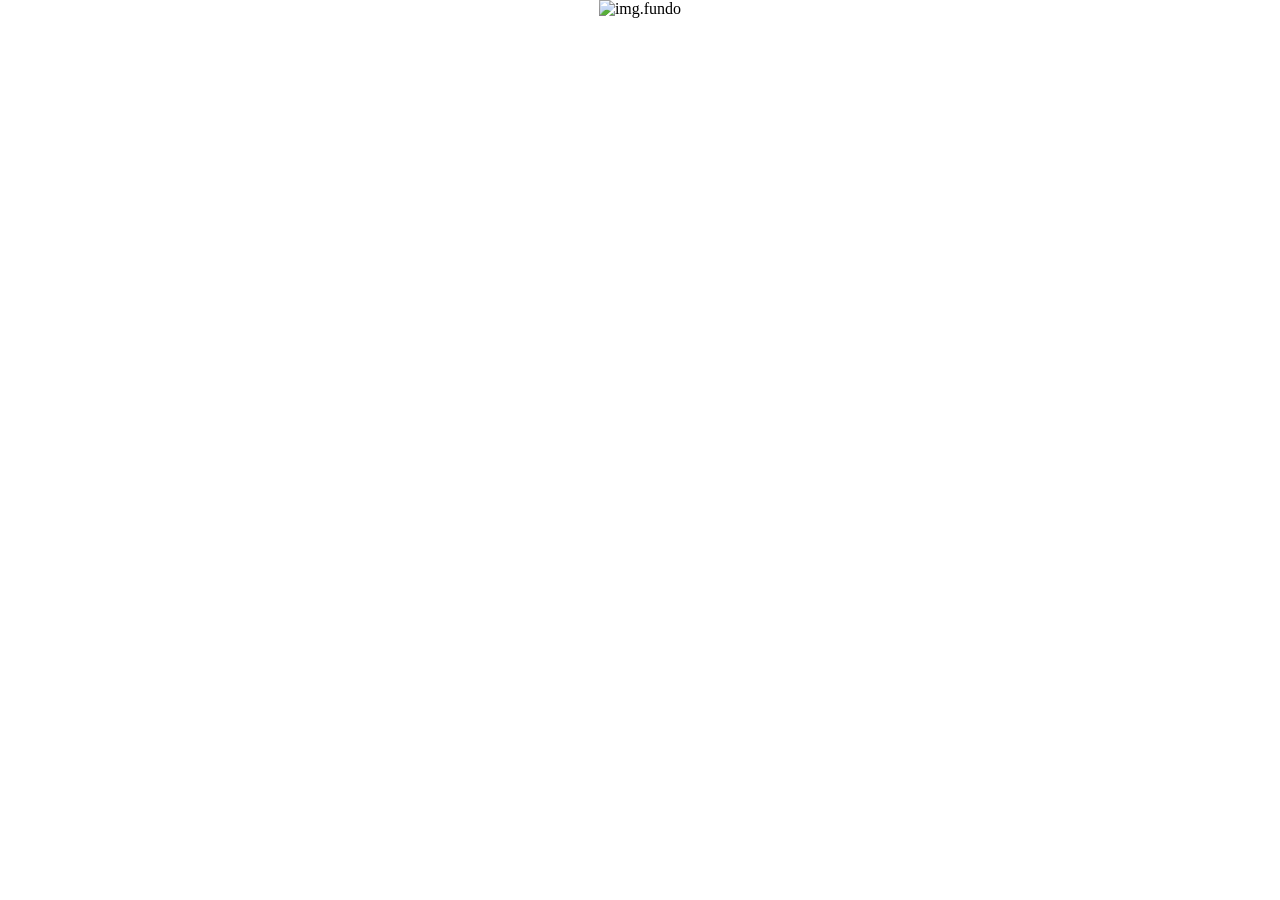
==== index.html @ 83202562 "atualicao" ====
<!DOCTYPE html>
<html lang="pt-br">
<head>
    <meta charset="UTF-8">
    <meta name="viewport" content="width=device-width, initial-scale=1.0">
    <title>Document</title>
    <link rel="stylesheet" href="style.css">
    <link rel="stylesheet" href="https://fonts.googleapis.com/css2?family=Cormorant+Garamond:ital,wght@0,300;0,400;1,300&family=Jost:wght@300;400;500&display=swap">
</head>
<body>
    <div>
        
       <img src="img/hero-atelie.jpg" alt="img.fundo"> 
       <h1>ARTESANO</h1>
       <ul>
        <li class="materia">MATÉRIA | LUZ | ESPAÇO</li>
       </ul>
       <h2>ESTÚDIO DE OBJETOS | EDIÇÃO DE INVERNO</h2>
       <h3>- 2026 -</h3>
    </div>
</body>
</html>
---- style.css ----
* {
    font-family: Georgia, 'Times New Roman', Times, serif;
    text-align: center;
    box-sizing: border-box;
    margin: 0;
    padding: 0;
    
}

ul {
    list-style: none;
}

div h1{
    position: absolute; 
    letter-spacing: 20px;
    font-size: 4.5rem;
    font-weight: 300;
    top: 20%;          /* Move o texto para o meio da altura */
    left: 50%;         /* Move o texto para o meio da largura */
    transform: translate(-50%, -50%); /* Centraliza perfeitamente o texto */
    color: white;      /* Cor do texto para contraste */
    font-size: 60px;   /* Tamanho da letra */
    text-align: center;
}

.materia {
    position: absolute; /* Retira o texto do fluxo normal e o posiciona sobre a imagem */
    top: 40%;          /* Move o texto para o meio da altura */
    left: 50%;         /* Move o texto para o meio da largura */
    transform: translate(-50%, -50%); /* Centraliza perfeitamente o texto */
    color: white;      /* Cor do texto para contraste */
    font-size: 25px;   /* Tamanho da letra */
    text-align: center;
}

h2 {
    position: absolute; /* Retira o texto do fluxo normal e o posiciona sobre a imagem */
    top: 50%;          /* Move o texto para o meio da altura */
    left: 50%;         /* Move o texto para o meio da largura */
    transform: translate(-50%, -50%); /* Centraliza perfeitamente o texto */
    color: white;      /* Cor do texto para contraste */
    font-size: 20px;   /* Tamanho da letra */
    text-align: center;
}

h3 {
    position: absolute; /* Retira o texto do fluxo normal e o posiciona sobre a imagem */
    top: 60%;          /* Move o texto para o meio da altura */
    left: 50%;         /* Move o texto para o meio da largura */
    transform: translate(-50%, -50%); /* Centraliza perfeitamente o texto */
    color: white;      /* Cor do texto para contraste */
    font-size: 20px;   /* Tamanho da letra */
    text-align: center;
}

img {
    width: 100%;
    background-size: cover;
    background-repeat: no-repeat; /* Impede que a imagem se repita */
    background-position: center; /* Centraliza a imagem */
}
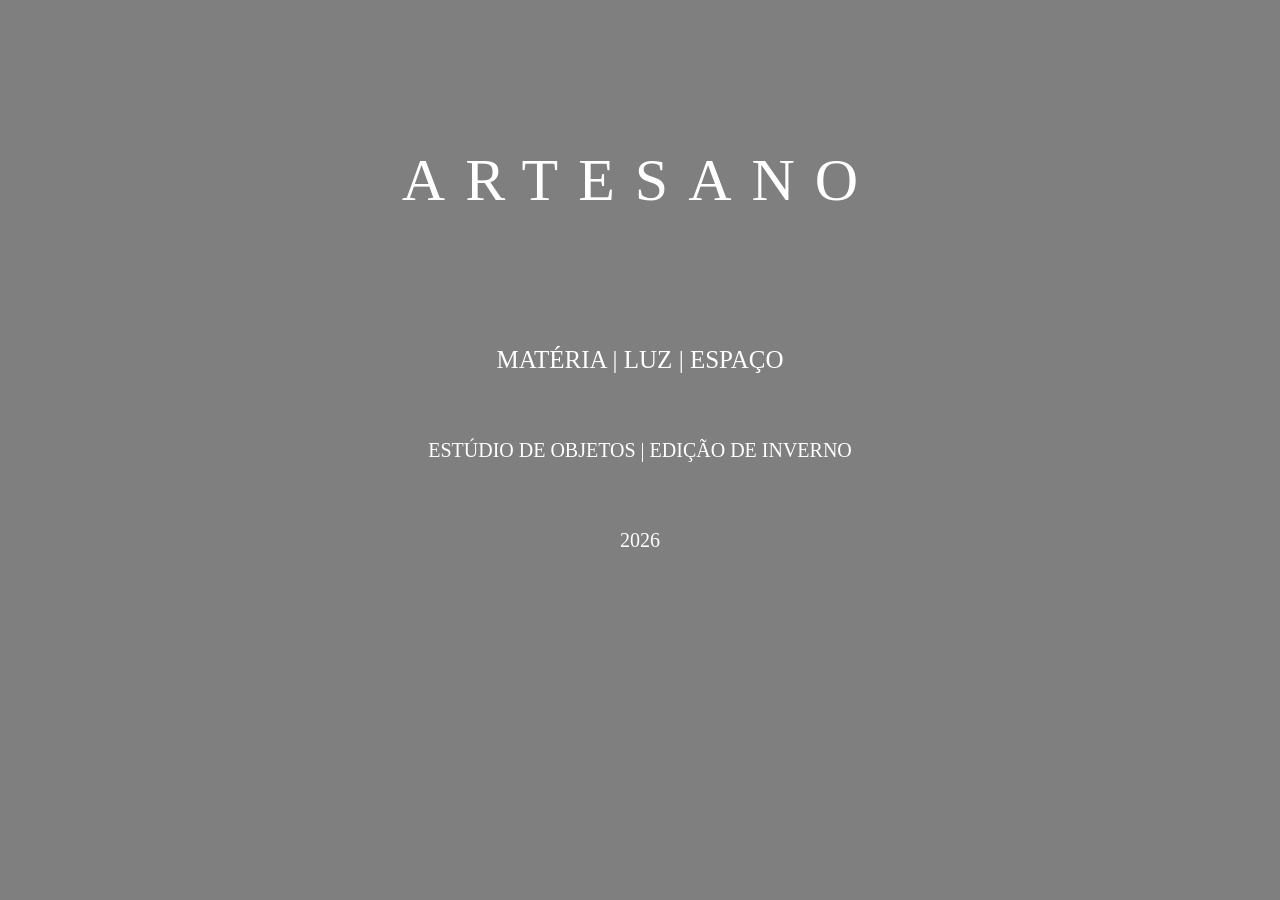
==== commit 32f4f069: "atualizacao tags" ====
--- a/index.html
+++ b/index.html
@@ -8,15 +8,11 @@
     <link rel="stylesheet" href="https://fonts.googleapis.com/css2?family=Cormorant+Garamond:ital,wght@0,300;0,400;1,300&family=Jost:wght@300;400;500&display=swap">
 </head>
 <body>
-    <div>
-        
-       <img src="img/hero-atelie.jpg" alt="img.fundo"> 
-       <h1>ARTESANO</h1>
-       <ul>
-        <li class="materia">MATÉRIA | LUZ | ESPAÇO</li>
-       </ul>
-       <h2>ESTÚDIO DE OBJETOS | EDIÇÃO DE INVERNO</h2>
-       <h3>- 2026 -</h3>
-    </div>
+    <header class="hero">
+        <h1>ARTESANO</h1>
+        <span class="materia">MATÉRIA | LUZ | ESPAÇO</span>
+        <span class="estudio">ESTÚDIO DE OBJETOS | EDIÇÃO DE INVERNO</span>
+        <span class="ano">2026</span>
+    </header>
 </body>
 </html>
--- a/style.css
+++ b/style.css
@@ -7,14 +7,20 @@
     
 }
 
+.hero {
+    background-image: linear-gradient(rgba(0, 0, 0, 0.5), rgba(0, 0, 0, 0.5)), url(img/hero-atelie.jpg);
+    background-size: cover;
+    background-position: center;
+    height: 100vh;
+}
+
 ul {
     list-style: none;
 }
 
-div h1{
+h1{
     position: absolute; 
     letter-spacing: 20px;
-    font-size: 4.5rem;
     font-weight: 300;
     top: 20%;          /* Move o texto para o meio da altura */
     left: 50%;         /* Move o texto para o meio da largura */
@@ -34,7 +40,7 @@
     text-align: center;
 }
 
-h2 {
+.estudio {
     position: absolute; /* Retira o texto do fluxo normal e o posiciona sobre a imagem */
     top: 50%;          /* Move o texto para o meio da altura */
     left: 50%;         /* Move o texto para o meio da largura */
@@ -44,7 +50,7 @@
     text-align: center;
 }
 
-h3 {
+.ano {
     position: absolute; /* Retira o texto do fluxo normal e o posiciona sobre a imagem */
     top: 60%;          /* Move o texto para o meio da altura */
     left: 50%;         /* Move o texto para o meio da largura */
@@ -52,11 +58,4 @@
     color: white;      /* Cor do texto para contraste */
     font-size: 20px;   /* Tamanho da letra */
     text-align: center;
-}
-
-img {
-    width: 100%;
-    background-size: cover;
-    background-repeat: no-repeat; /* Impede que a imagem se repita */
-    background-position: center; /* Centraliza a imagem */
-}
+}
